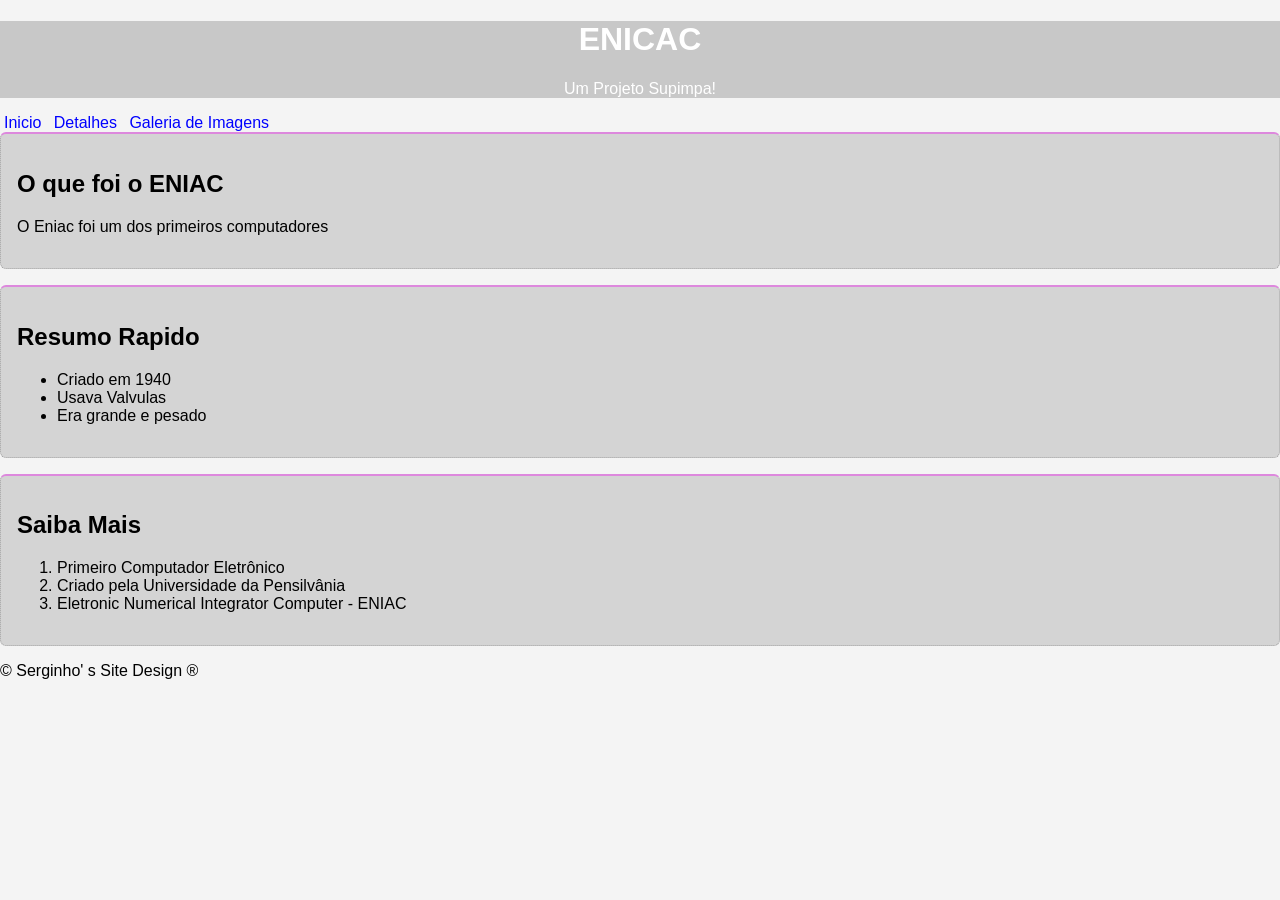
==== index.html @ ff8f5225 "Add files via upload" ====
<!DOCTYPE html>
<html lang="pt-br">
<head>
    <meta charset="UTF-8">
    <meta name="viewport" content="width=device-width, initial-scale=1.0">
    <title>Eniac - Pagina Inicial</title>
    <link rel="stylesheet" href="style.css">
</head>
<body>
    <header>
        <h1>ENICAC</h1>
        <p>Um Projeto Supimpa!</p>
        </header>
        <nav>
            <a href="index.html">Inicio</a>
            <a href="detalhes.html">Detalhes</a>
            <a href="galeria.html">Galeria de Imagens</a>
        </nav>
        <main>
            <section class="bloco">
                <h2> O que foi o ENIAC</h2>
                <p>O Eniac foi um dos primeiros computadores</p>
            </section>
            <section class="bloco">
                <h2>Resumo Rapido</h2>
                <ul><!--Unordered List - Lista sem ordenamento-->
                    <li>Criado em 1940</li><!--List Item - Item de Lista -->
                    <li>Usava Valvulas</li>
                    <li>Era grande e pesado</li>
                </ul>
            </section>
            <section class="bloco">
            <h2>Saiba Mais</h2>
            <ol><!-- Ordered List - Lista Ordenada -->
            <li>Primeiro Computador Eletrônico</li>
            <li>Criado pela Universidade da Pensilvânia</li>
            <li>Eletronic Numerical Integrator Computer - ENIAC</li>
            </ol>
        </section>
        </main>
        <footer><p>&copy; Serginho' s Site Design &reg; </p></footer>
    
</body>
</html>
---- style.css ----
*{
    /*bloco de reset*/
    box-sizing: border-box;
}
body{
    margin: 0;
    font-family: Arial, Helvetica, sans-serif;
    background-color: #f4f4f4; /*cor em hexadecimal*/
}
header{
    background-color: #c8c8c8;/*cinza cocô kkk */
    color: #ffff;/* branco em hexadecimal*/
    text-align: center;;/*centraliza o texto*/
}
nav a{ /*nav navigation a a, de link, vou trabalhar só no link*/
    color: blue;
    text-decoration: none; /*tirei toda a decoração do texto*/
    padding: 4px;
}
.bloco{ /*declaração de class, a class procede de *.."*/
    background-color: #cccc;
    color: black;
    border: 1px dotted #a3a3a3; /* borda geral tracejada*/
    border-radius: 6px;
    padding: 16px;
    margin-bottom: 16px; 
    border-top: 2px solid #d8d; /*borda superior solida */

}

#galeria{
    display: flex;
    flex-wrap: wrap;
    gap: 24px;
    justify-content: flex-start;
    padding: 20px;
}

.foto{
    background: #ffffff;
    padding: 12px 12px 20px 12px;
    border: 1px solid #dddddd;
    box-shadow: 0 4px 10px #000000;
    text-align: center;
    border-radius: 4px;
}

.foto img {
    width: 100%;
    height: 220px;
    object-fit: cover;
    display: block;
}
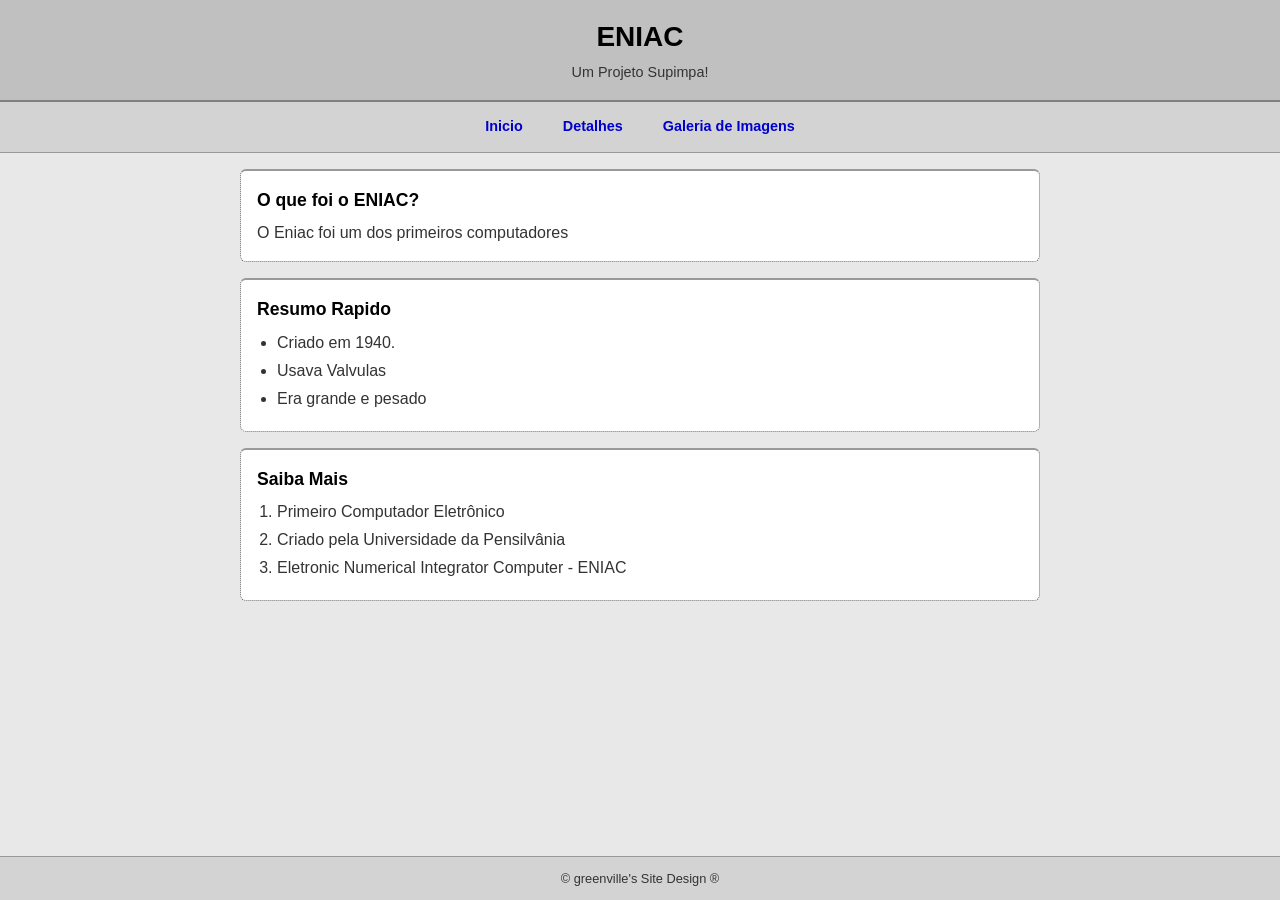
==== commit 18dd36fa: "Add files via upload" ====
--- a/index.html
+++ b/index.html
@@ -1,5 +1,5 @@
 <!DOCTYPE html>
-<html lang="pt-br">
+<html lang="pt-BR">
 <head>
     <meta charset="UTF-8">
     <meta name="viewport" content="width=device-width, initial-scale=1.0">
@@ -8,37 +8,36 @@
 </head>
 <body>
     <header>
-        <h1>ENICAC</h1>
+        <h1>ENIAC</h1>
         <p>Um Projeto Supimpa!</p>
-        </header>
-        <nav>
-            <a href="index.html">Inicio</a>
-            <a href="detalhes.html">Detalhes</a>
-            <a href="galeria.html">Galeria de Imagens</a>
-        </nav>
-        <main>
-            <section class="bloco">
-                <h2> O que foi o ENIAC</h2>
-                <p>O Eniac foi um dos primeiros computadores</p>
-            </section>
-            <section class="bloco">
-                <h2>Resumo Rapido</h2>
-                <ul><!--Unordered List - Lista sem ordenamento-->
-                    <li>Criado em 1940</li><!--List Item - Item de Lista -->
-                    <li>Usava Valvulas</li>
-                    <li>Era grande e pesado</li>
-                </ul>
-            </section>
-            <section class="bloco">
+    </header>
+    <nav>
+        <a href="index.html">Inicio</a>
+        <a href="detalhes.html">Detalhes</a>
+        <a href="galeria.html">Galeria de Imagens</a>
+    </nav>
+    <main>
+        <section class="bloco">
+            <h2>O que foi o ENIAC?</h2>
+            <p>O Eniac foi um dos primeiros computadores</p>
+        </section>
+        <section class="bloco">
+            <h2>Resumo Rapido</h2>
+            <ul><!--Unordered List - Lista sem ordenamento-->
+                <li>Criado em 1940.</li><!--List Item - Item de lista-->
+                <li>Usava Valvulas</li>
+                <li>Era grande e pesado</li>
+            </ul>
+        </section>
+        <section class="bloco">
             <h2>Saiba Mais</h2>
-            <ol><!-- Ordered List - Lista Ordenada -->
-            <li>Primeiro Computador Eletrônico</li>
-            <li>Criado pela Universidade da Pensilvânia</li>
-            <li>Eletronic Numerical Integrator Computer - ENIAC</li>
+            <ol><!--Ordered List - Lista Ordenada -->
+                <li>Primeiro Computador Eletrônico</li>
+                <li>Criado pela Universidade da Pensilvânia</li>
+                <li>Eletronic Numerical Integrator Computer - ENIAC</li>
             </ol>
         </section>
-        </main>
-        <footer><p>&copy; Serginho' s Site Design &reg; </p></footer>
-    
+    </main>
+    <footer><p>&copy; greenville's Site Design &reg;</p></footer>
 </body>
 </html>
--- a/style.css
+++ b/style.css
@@ -1,48 +1,132 @@
-*{
-    /*bloco de reset*/
+* {
     box-sizing: border-box;
 }
-body{
+
+body {
     margin: 0;
+    min-height: 100vh;
+    display: flex;
+    flex-direction: column;
     font-family: Arial, Helvetica, sans-serif;
-    background-color: #f4f4f4; /*cor em hexadecimal*/
-}
-header{
-    background-color: #c8c8c8;/*cinza cocô kkk */
-    color: #ffff;/* branco em hexadecimal*/
-    text-align: center;;/*centraliza o texto*/
-}
-nav a{ /*nav navigation a a, de link, vou trabalhar só no link*/
-    color: blue;
-    text-decoration: none; /*tirei toda a decoração do texto*/
-    padding: 4px;
-}
-.bloco{ /*declaração de class, a class procede de *.."*/
-    background-color: #cccc;
-    color: black;
-    border: 1px dotted #a3a3a3; /* borda geral tracejada*/
-    border-radius: 6px;
-    padding: 16px;
-    margin-bottom: 16px; 
-    border-top: 2px solid #d8d; /*borda superior solida */
-
+    background: #e8e8e8;
+    color: #222;
+    line-height: 1.5;
 }
 
-#galeria{
+header {
+    text-align: center;
+    padding: 1rem;
+    background: #c0c0c0;
+    color: #000;
+    border-bottom: 2px solid #808080;
+}
+
+header h1 {
+    margin: 0 0 0.25rem;
+    font-size: 1.75rem;
+    font-weight: bold;
+    color: #000;
+}
+
+header p {
+    margin: 0;
+    font-size: 0.9rem;
+    color: #333;
+}
+
+nav {
     display: flex;
     flex-wrap: wrap;
-    gap: 24px;
-    justify-content: flex-start;
-    padding: 20px;
+    justify-content: center;
+    gap: 0.5rem 1rem;
+    padding: 0.5rem 1rem;
+    background: #d3d3d3;
+    border-bottom: 1px solid #999;
 }
 
-.foto{
-    background: #ffffff;
-    padding: 12px 12px 20px 12px;
-    border: 1px solid #dddddd;
-    box-shadow: 0 4px 10px #000000;
+nav a {
+    color: #0000cd;
+    text-decoration: none;
+    padding: 0.4rem 0.75rem;
+    font-size: 0.9rem;
+    font-weight: bold;
+    transition: background 0.2s ease, color 0.2s ease;
+}
+
+nav a:hover {
+    color: #000080;
+    background: #fff;
+}
+
+nav a:focus-visible {
+    outline: 1px dotted #333;
+    outline-offset: 2px;
+}
+
+main {
+    flex: 1;
+    width: 100%;
+    max-width: 52rem;
+    margin: 0 auto;
+    padding: 1rem 1rem 2rem;
+}
+
+.bloco {
+    background: #fff;
+    color: #222;
+    border: 1px dotted #666;
+    border-top: 2px solid #999;
+    border-radius: 6px;
+    padding: 1rem;
+    margin-bottom: 1rem;
+}
+
+.bloco h2 {
+    margin: 0 0 0.5rem;
+    font-size: 1.1rem;
+    font-weight: bold;
+    color: #000;
+}
+
+.bloco p {
+    margin: 0;
+    color: #333;
+}
+
+.bloco ul,
+.bloco ol {
+    margin: 0;
+    padding-left: 1.25rem;
+    color: #333;
+}
+
+.bloco li {
+    margin-bottom: 0.25rem;
+}
+
+#galeria {
+    display: flex;
+    flex-wrap: wrap;
+    justify-content: center;
+    gap: 1rem;
+    padding-top: 0.5rem;
+}
+
+.foto {
+    background: #fff;
+    padding: 0.5rem;
+    border: 1px solid #ccc;
+    border-radius: 4px;
+    width: 220px;
+    max-width: 100%;
     text-align: center;
-    border-radius: 4px;
+    transition: transform 0.25s ease, box-shadow 0.25s ease, border-color 0.25s ease;
+}
+
+.foto:hover {
+    transform: scale(1.04) rotate(-1deg);
+    border-color: #666;
+    box-shadow: 0 4px 10px #888;
 }
 
 .foto img {
@@ -50,4 +134,26 @@
     height: 220px;
     object-fit: cover;
     display: block;
-}+    border: 1px solid #ccc;
+}
+
+.legenda {
+    margin-top: 0.5rem;
+    font-family: "Courier New", Courier, monospace;
+    font-size: 0.85rem;
+    color: #333;
+}
+
+footer {
+    margin-top: auto;
+    text-align: center;
+    padding: 0.75rem 1rem;
+    font-size: 0.8rem;
+    color: #333;
+    background: #d3d3d3;
+    border-top: 1px solid #999;
+}
+
+footer p {
+    margin: 0;
+}
